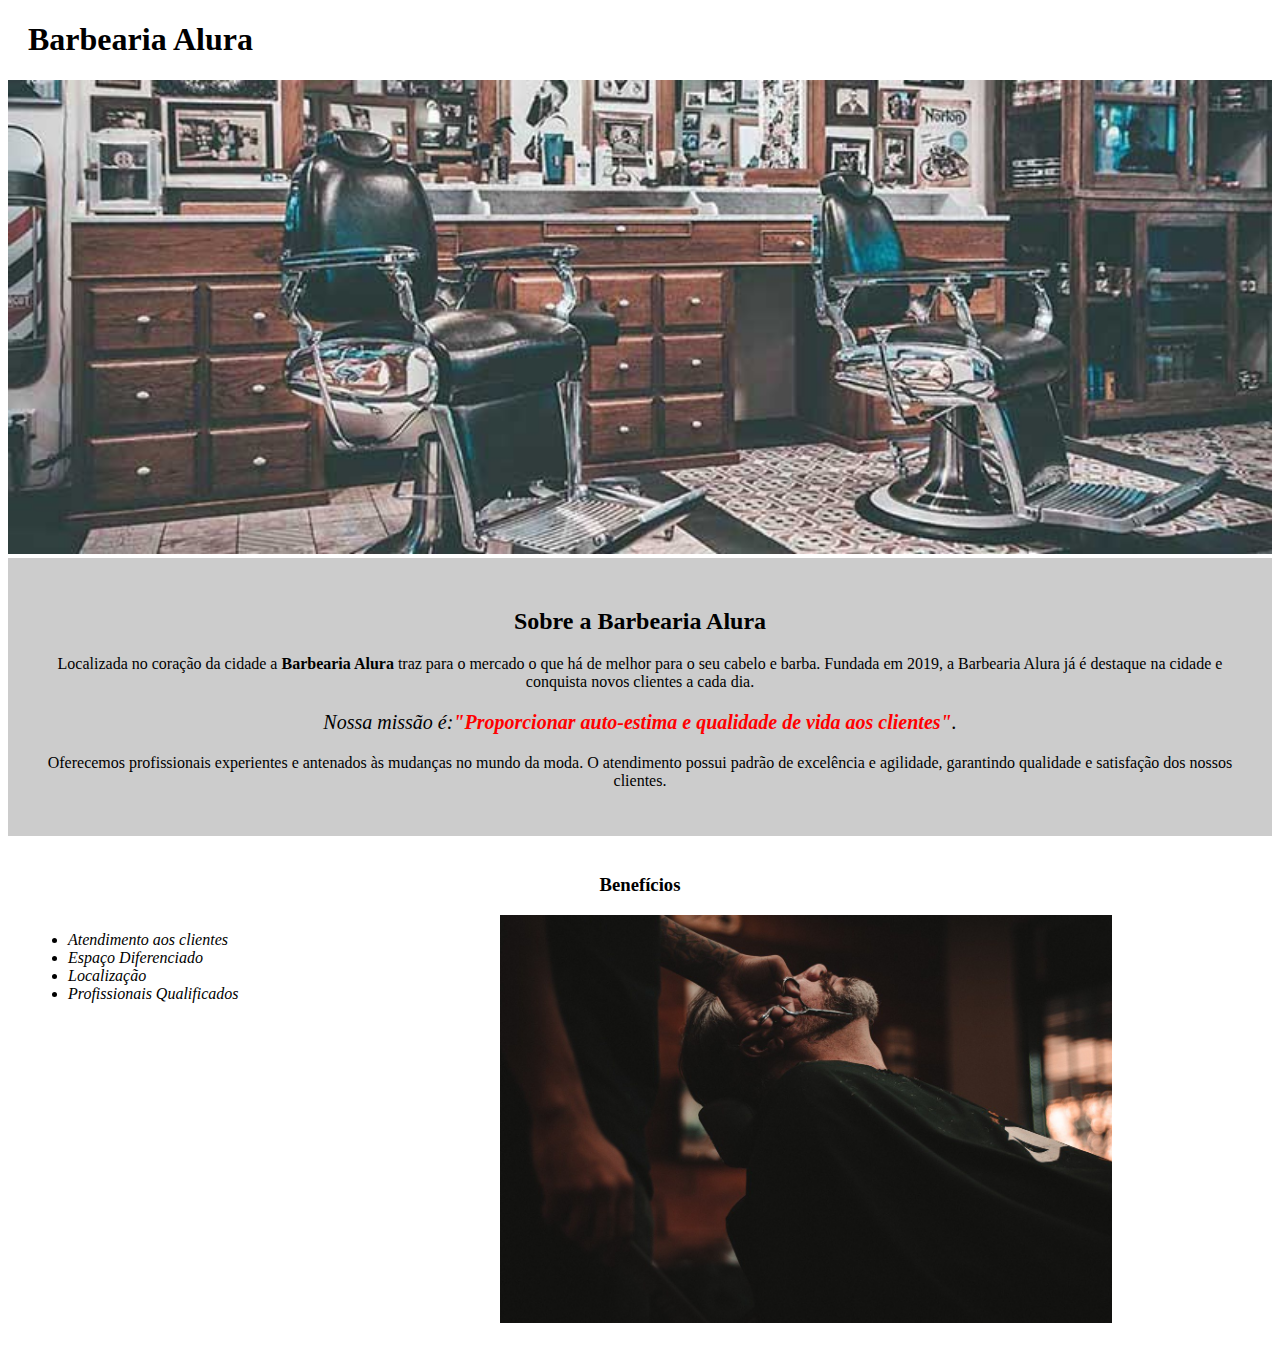
==== index.html @ f19d6fe8 "criando uma pagina utilizando HTML e CSS" ====
<!DOCTYPE html>
<html lang="pt-br">
  <head>
    <meta charset="UTF-8" />
    <title>Barbearia Alura</title>
    <link rel="stylesheet" href="style.css" />
  </head>
  <body>
    <header>
      <h1 class="titulo-principal">Barbearia Alura</h1>
    </header>
    <img id="banner" src="./assets/banner.jpg" />
    <div class="principal">
      <h2 class="titulo-center">Sobre a Barbearia Alura</h2>

      <p>
        Localizada no coração da cidade a <strong>Barbearia Alura</strong> traz
        para o mercado o que há de melhor para o seu cabelo e barba. Fundada em
        2019, a Barbearia Alura já é destaque na cidade e conquista novos
        clientes a cada dia.
      </p>

      <p id="missao">
        <em>
          Nossa missão é:<strong
            >"Proporcionar auto-estima e qualidade de vida aos clientes"</strong
          >.
        </em>
      </p>

      <p>
        Oferecemos profissionais experientes e antenados às mudanças no mundo da
        moda. O atendimento possui padrão de excelência e agilidade, garantindo
        qualidade e satisfação dos nossos clientes.
      </p>
    </div>

    <div class="beneficios">
      <h3 class="titulo-center">Benefícios</h3>
      <ul>
        <li class="itens">Atendimento aos clientes</li>
        <li class="itens">Espaço Diferenciado</li>
        <li class="itens">Localização</li>
        <li class="itens">Profissionais Qualificados</li>
      </ul>

      <img src="./assets/beneficios.jpg" class="imgbeneficios" />
    </div>
  </body>
</html>
---- style.css ----
body {
}

#banner {
  width: 100%;
}

.principal {
  background: #cccccc;
  padding: 30px;
}

.titulo-principal {
  padding-left: 20px;
}

.titulo-center {
  text-align: center;
}

p {
  text-align: center;
}

#missao {
  font-size: 20px;
}

em strong {
  color: #ff0000;
}

.itens {
  font-style: italic;
}

.beneficios {
  background: #ffffff;
  padding: 20px;
}

ul {
  display: inline-block;
  vertical-align: top;
  width: 20%;
  margin-right: 15%;
}

.imgbeneficios {
  width: 50%;
}
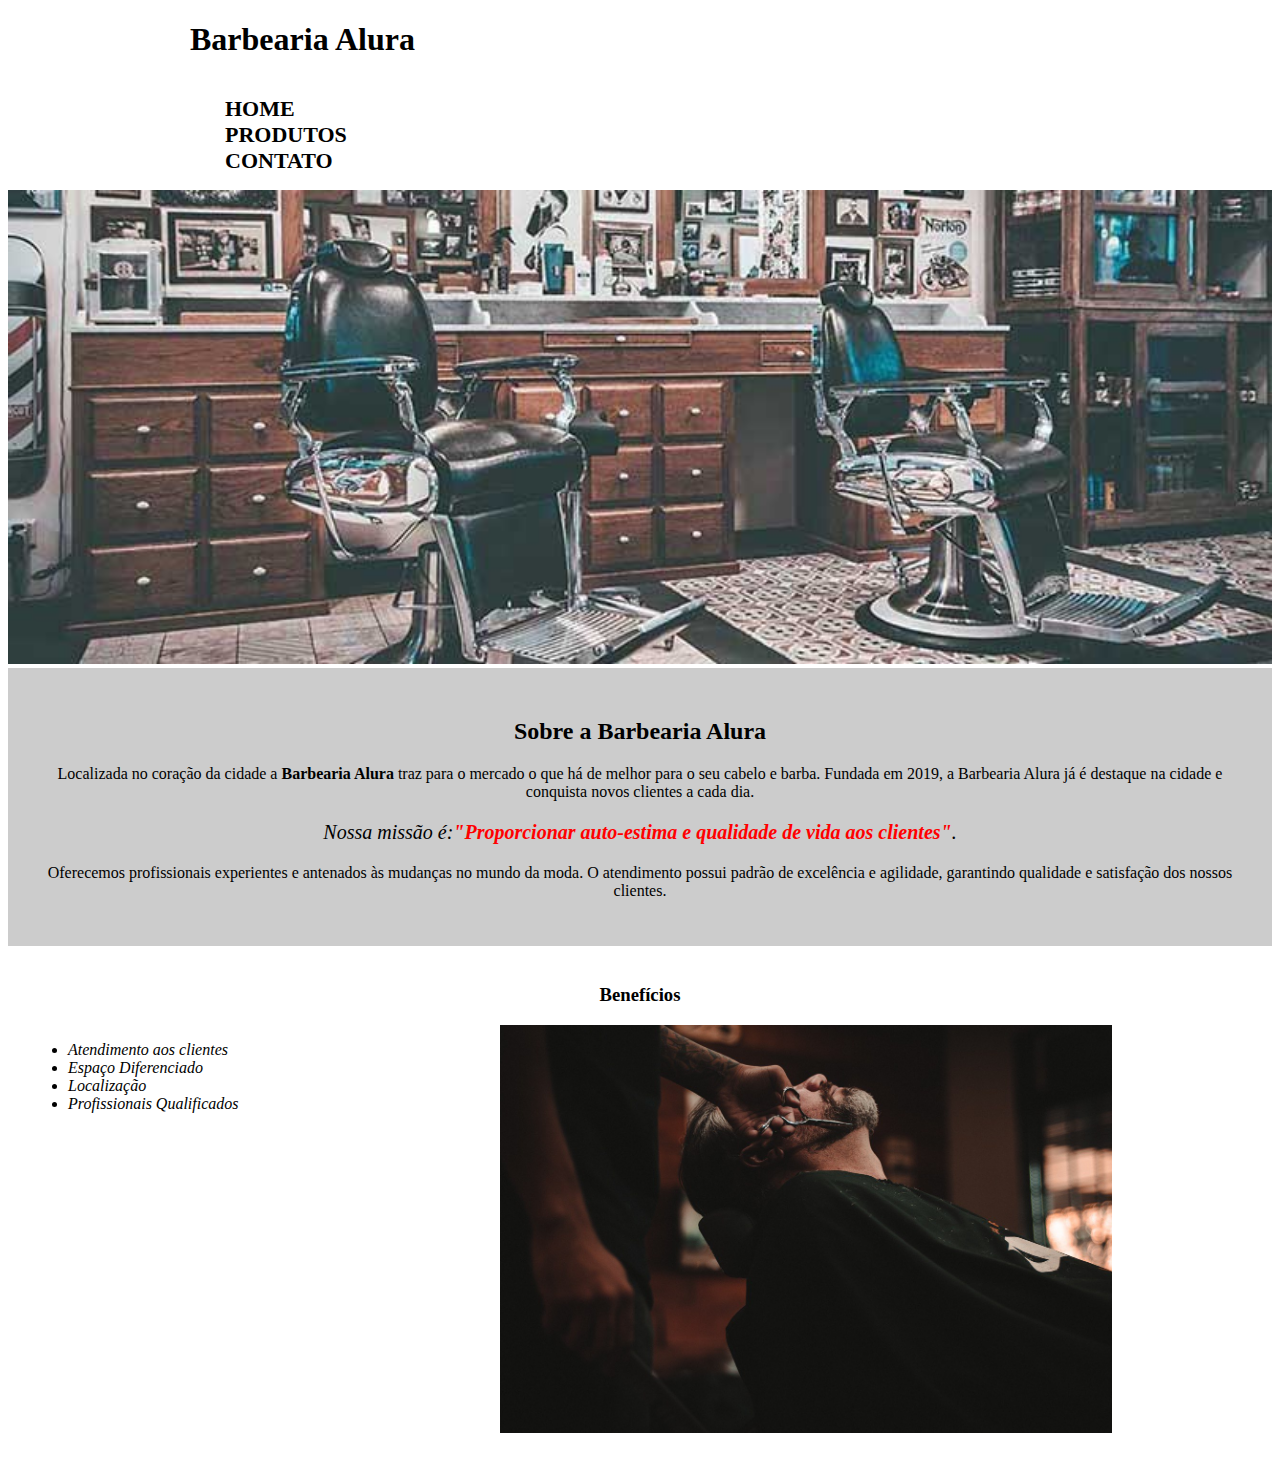
==== commit 5c7c540f: "estilizando a pagina de produtos da barbearia" ====
--- a/index.html
+++ b/index.html
@@ -3,11 +3,21 @@
   <head>
     <meta charset="UTF-8" />
     <title>Barbearia Alura</title>
+
     <link rel="stylesheet" href="style.css" />
   </head>
   <body>
     <header>
-      <h1 class="titulo-principal">Barbearia Alura</h1>
+      <div class="cx-titulo">
+        <h1 class="titulo-principal">Barbearia Alura</h1>
+        <nav>
+          <ul>
+            <li><a href="index.html">Home</a></li>
+            <li><a href="produtos.html">Produtos</a></li>
+            <li><a href="contato.html">Contato</a></li>
+          </ul>
+        </nav>
+      </div>
     </header>
     <img id="banner" src="./assets/banner.jpg" />
     <div class="principal">
--- a/style.css
+++ b/style.css
@@ -8,6 +8,36 @@
 .principal {
   background: #cccccc;
   padding: 30px;
+}
+
+.cx-titulo{
+  /* position: relative; */
+  width: 940px;
+  margin: 0 auto;
+}
+
+nav{
+  /* position: absolute; */
+  position:static;
+  top: 110px;
+  right: 0;
+}
+
+nav li {
+  display: inline-block;
+  margin: 0 0 0 15px;
+}
+
+nav a {
+  text-transform: uppercase;
+  color: #000000;
+  font-weight: bold;
+  font-size: 22px;
+  text-decoration: none;
+}
+nav a:hover{
+  color: #C78C09;
+  text-decoration: underline;
 }
 
 .titulo-principal {
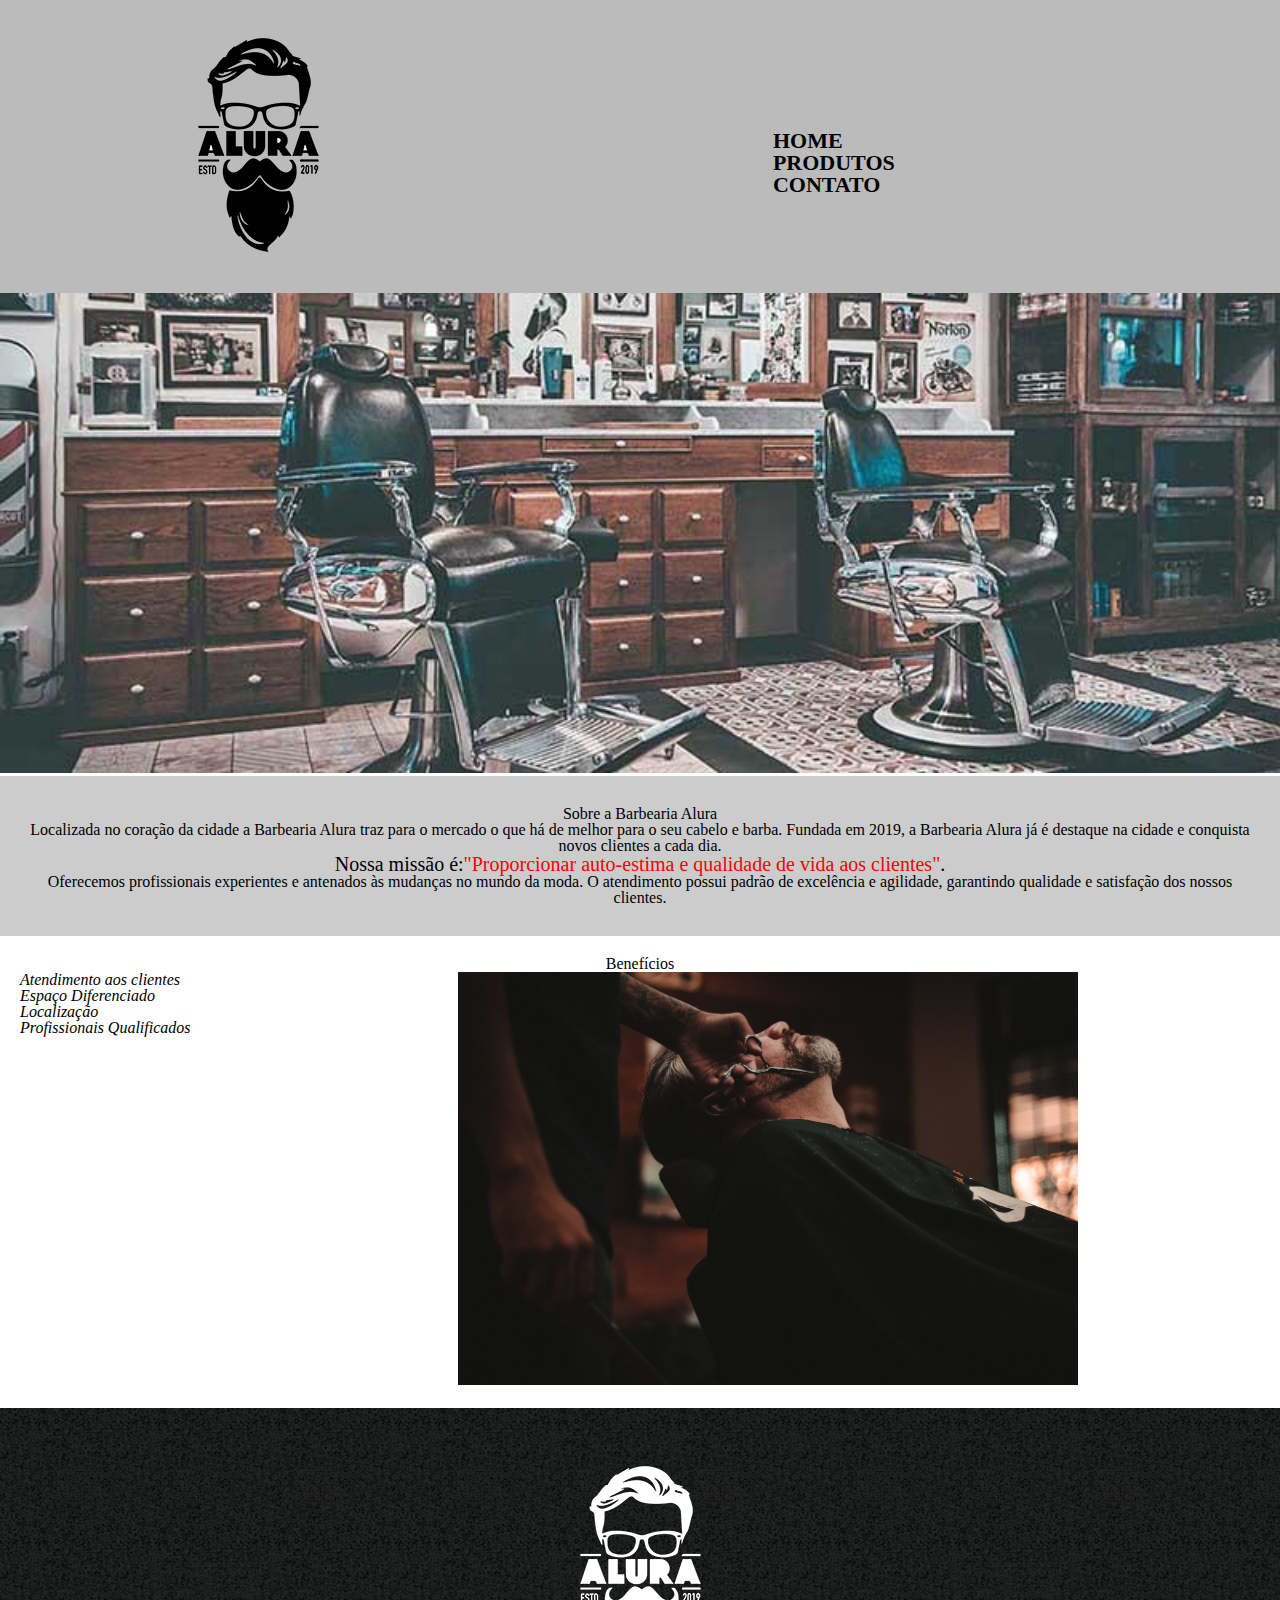
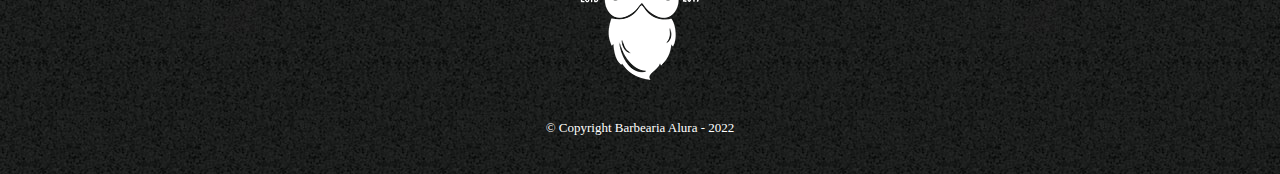
==== commit 6b1ad280: "adicionando pagina de contato com forms e tables de forma semântica" ====
--- a/index.html
+++ b/index.html
@@ -3,15 +3,16 @@
   <head>
     <meta charset="UTF-8" />
     <title>Barbearia Alura</title>
-
-    <link rel="stylesheet" href="style.css" />
+    <link rel="stylesheet" href="reset.css" />
+    <link rel="stylesheet" href="style-home.css" />
   </head>
   <body>
     <header>
-      <div class="cx-titulo">
-        <h1 class="titulo-principal">Barbearia Alura</h1>
+      <div class="caixa">
+        <h1><img src="./assets/logo.png" alt="Logo da Barbearia"/></h1>
+
         <nav>
-          <ul>
+          <ul >
             <li><a href="index.html">Home</a></li>
             <li><a href="produtos.html">Produtos</a></li>
             <li><a href="contato.html">Contato</a></li>
@@ -56,5 +57,10 @@
 
       <img src="./assets/beneficios.jpg" class="imgbeneficios" />
     </div>
+
+    <footer>
+      <img src="./assets/logo-branco.png" alt="Logo da Barbearia">
+      <p class="copyright">&copy; Copyright Barbearia Alura - 2022</p>
+    </footer>
   </body>
 </html>
--- a/style-home.css
+++ b/style-home.css
@@ -0,0 +1,96 @@
+header {
+  background: #bbbbbb;
+  padding: 20px 0;
+}
+
+.caixa{
+  position: relative;
+  width: 940px;
+  margin: 0 auto;
+}
+
+nav{
+  position: absolute;
+  top: 110px;
+  right: 0;
+}
+
+nav li {
+  display: inline;
+  margin: 0 0 0 15px;
+}
+
+nav a {
+  text-transform: uppercase;
+  color: #000000;
+  font-weight: bold;
+  font-size: 22px;
+  text-decoration: none;
+}
+nav a:hover{
+  color: #C78C09;
+  text-decoration: underline;
+}
+
+#banner {
+  width: 100%;
+}
+
+.principal {
+  background: #cccccc;
+  padding: 30px;
+}
+
+.titulo-principal {
+  padding-left: 20px;
+}
+
+.titulo-center {
+  text-align: center;
+}
+
+p {
+  text-align: center;
+}
+
+#missao {
+  font-size: 20px;
+}
+
+em strong {
+  color: #ff0000;
+}
+
+.itens {
+  font-style: italic;
+}
+
+.beneficios {
+  background: #ffffff;
+  padding: 20px;
+}
+
+ul {
+  display: inline-block;
+  vertical-align: top;
+  width: 20%;
+  margin-right: 15%;
+}
+
+.imgbeneficios {
+  width: 50%;
+}
+
+footer{
+  text-align: center;
+  background: url('./assets/bg.jpg');
+  padding: 40px 0;
+}
+
+.copyright{
+  color: #ffffff;
+  font-size: 13px;
+  margin-top: 20px;
+}
+
+
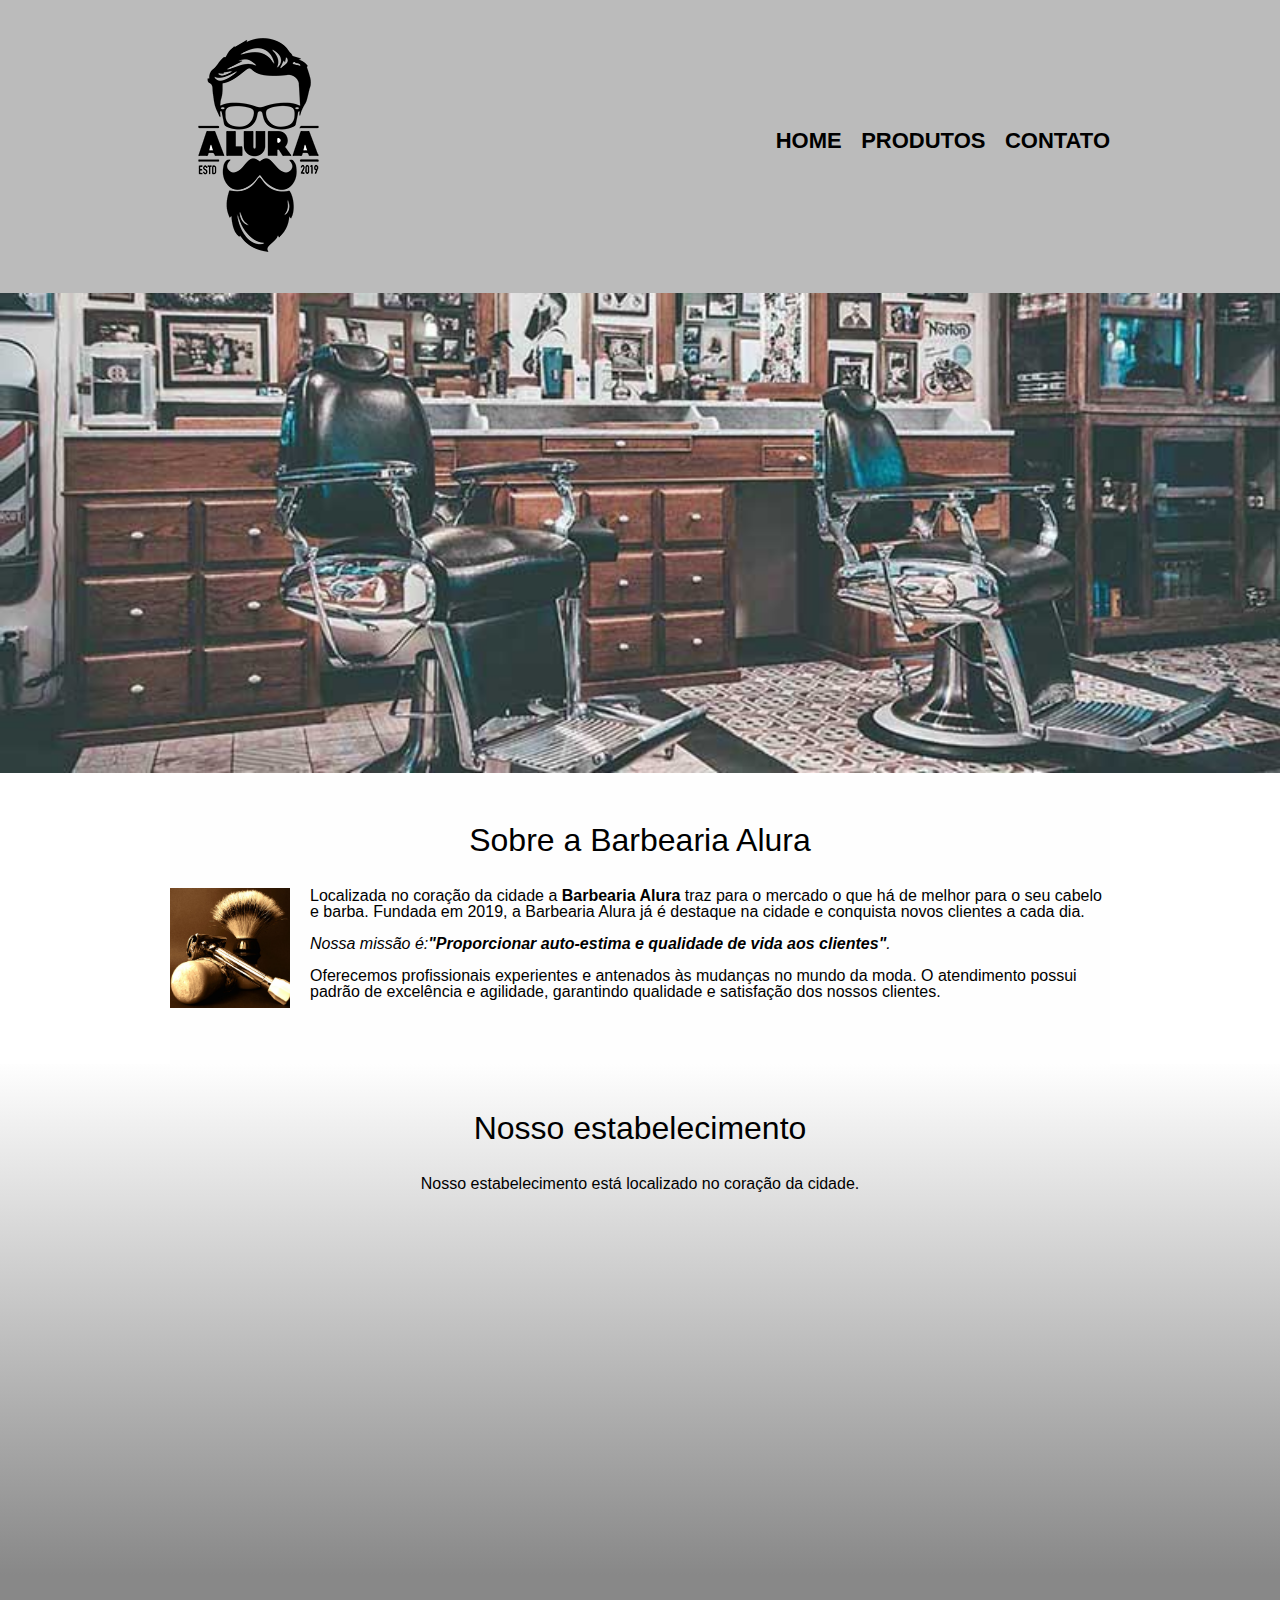
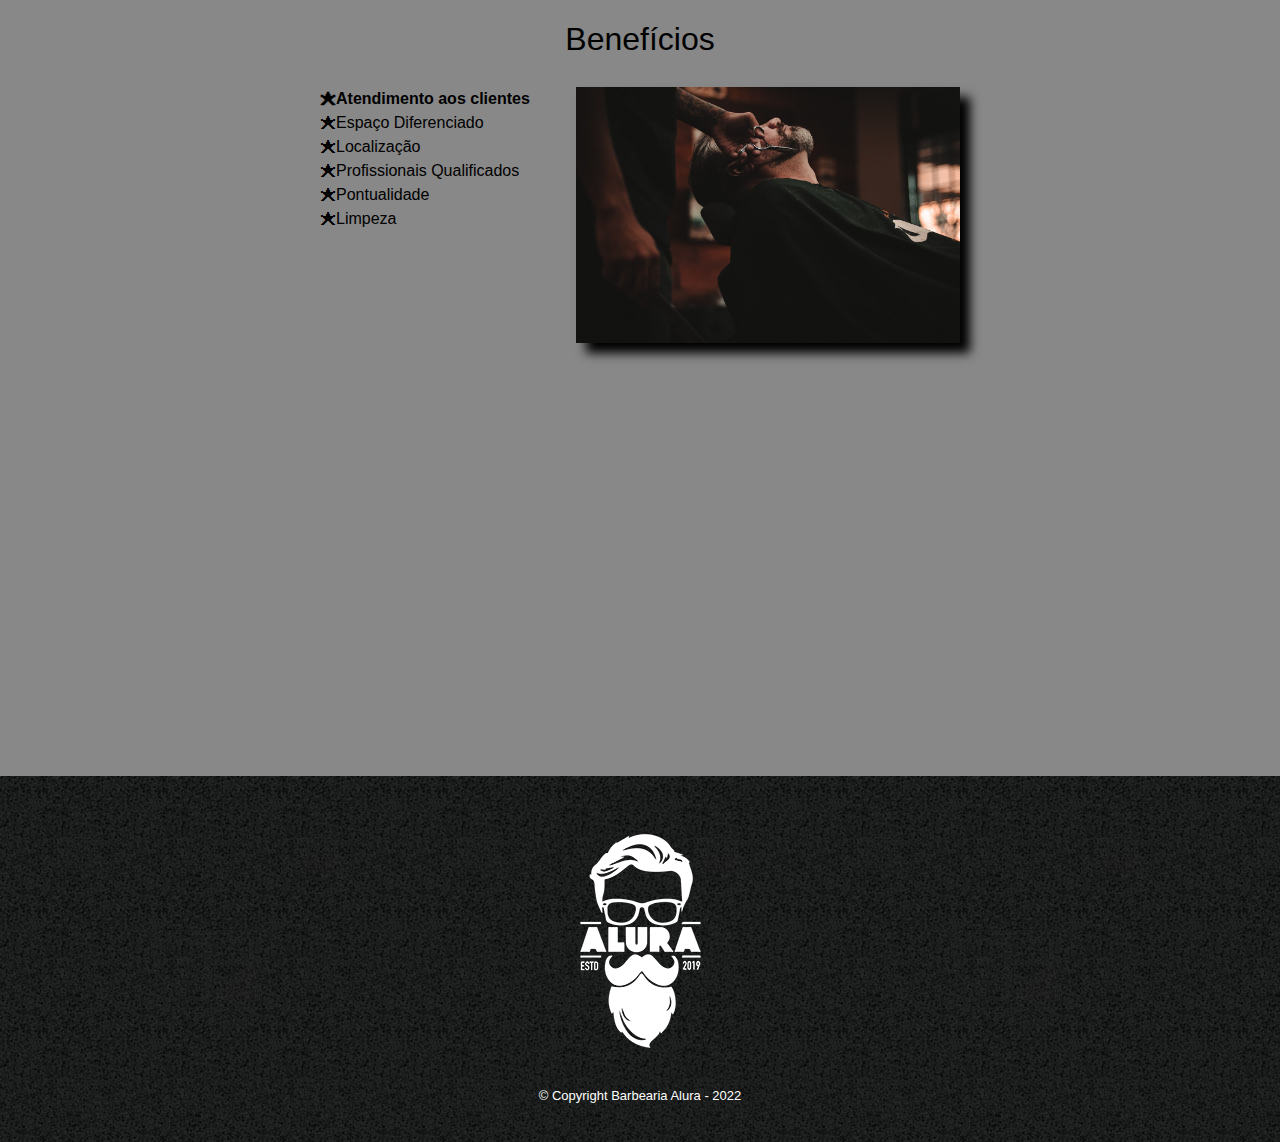
==== commit dc53c09c: "construindo html e css da pagina home da barbearia, e tornando responsiva" ====
--- a/index.html
+++ b/index.html
@@ -2,9 +2,11 @@
 <html lang="pt-br">
   <head>
     <meta charset="UTF-8" />
+    <meta name="viewport" content="width=devide-width"/>
     <title>Barbearia Alura</title>
     <link rel="stylesheet" href="reset.css" />
-    <link rel="stylesheet" href="style-home.css" />
+    <link rel="stylesheet" href="style.css" />
+    <link rel="preconnect" href="https://fonts.gstatic.com" crossorigin>
   </head>
   <body>
     <header>
@@ -20,44 +22,63 @@
         </nav>
       </div>
     </header>
-    <img id="banner" src="./assets/banner.jpg" />
-    <div class="principal">
-      <h2 class="titulo-center">Sobre a Barbearia Alura</h2>
+    
+    <img class="banner" src="./assets/banner.jpg" alt="imagem do banner"/>
+    <main>
+      <section class="principal">
+        <h2 class="titulo-principal">Sobre a Barbearia Alura</h2>
 
-      <p>
-        Localizada no coração da cidade a <strong>Barbearia Alura</strong> traz
-        para o mercado o que há de melhor para o seu cabelo e barba. Fundada em
-        2019, a Barbearia Alura já é destaque na cidade e conquista novos
-        clientes a cada dia.
-      </p>
+        <img class="utensilios" src="./assets/utensilios.jpg" alt="utensilios de um barbeiro." />
 
-      <p id="missao">
-        <em>
-          Nossa missão é:<strong
-            >"Proporcionar auto-estima e qualidade de vida aos clientes"</strong
-          >.
-        </em>
-      </p>
+        <p>
+          Localizada no coração da cidade a <strong>Barbearia Alura</strong> traz
+          para o mercado o que há de melhor para o seu cabelo e barba. Fundada em
+          2019, a Barbearia Alura já é destaque na cidade e conquista novos
+          clientes a cada dia.
+        </p>
 
-      <p>
-        Oferecemos profissionais experientes e antenados às mudanças no mundo da
-        moda. O atendimento possui padrão de excelência e agilidade, garantindo
-        qualidade e satisfação dos nossos clientes.
-      </p>
-    </div>
+        <p id="missao">
+          <em>
+            Nossa missão é:<strong
+              >"Proporcionar auto-estima e qualidade de vida aos clientes"</strong
+            >.
+          </em>
+        </p>
 
-    <div class="beneficios">
-      <h3 class="titulo-center">Benefícios</h3>
-      <ul>
-        <li class="itens">Atendimento aos clientes</li>
-        <li class="itens">Espaço Diferenciado</li>
-        <li class="itens">Localização</li>
-        <li class="itens">Profissionais Qualificados</li>
-      </ul>
+        <p>
+          Oferecemos profissionais experientes e antenados às mudanças no mundo da
+          moda. O atendimento possui padrão de excelência e agilidade, garantindo
+          qualidade e satisfação dos nossos clientes.
+        </p>
+      </section>
 
-      <img src="./assets/beneficios.jpg" class="imgbeneficios" />
-    </div>
+      <section class="mapa"><h3 class="titulo-principal">Nosso estabelecimento</h3>
+      <p>Nosso estabelecimento está localizado no coração da cidade.</p>
+      <div class="mapa-conteudo">
+      <iframe src="https://www.google.com/maps/embed?pb=!1m18!1m12!1m3!1d234054.8195967066!2d-46.79179248359372!3d-23.5646162!2m3!1f0!2f0!3f0!3m2!1i1024!2i768!4f13.1!3m3!1m2!1s0x94ce59541c6c79c3%3A0x36b90a85f0f8cb33!2sGrupo%20Alura!5e0!3m2!1spt-BR!2sbr!4v1648224146376!5m2!1spt-BR!2sbr" width="100%" height="300" style="border:0;" allowfullscreen="" loading="lazy" referrerpolicy="no-referrer-when-downgrade"></iframe>
+      </div>
+      </section>
+    </section>
 
+      <section class="beneficios">
+        <h3 class="titulo-principal">Benefícios</h3>
+
+        <div class="conteudo-beneficio">
+          <ul class="lista-beneficio"> 
+            <li class="itens">Atendimento aos clientes</li>
+            <li class="itens">Espaço Diferenciado</li>
+            <li class="itens">Localização</li>
+            <li class="itens">Profissionais Qualificados</li>
+            <li class="itens">Pontualidade</li>
+            <li class="itens">Limpeza</li>
+          </ul><img src="./assets/beneficios.jpg" class="img-beneficios" />
+
+        </div>
+        <div class="video">
+          <iframe width="560" height="315" src="https://www.youtube.com/embed/wcVVXUV0YUY" frameborder="0" allow="accelerometer; autoplay; encrypted-media; gyroscope; picture-in-picture" allowfullscreen></iframe>
+        </div>
+      </section>
+    </main>
     <footer>
       <img src="./assets/logo-branco.png" alt="Logo da Barbearia">
       <p class="copyright">&copy; Copyright Barbearia Alura - 2022</p>
--- a/style.css
+++ b/style.css
@@ -0,0 +1,263 @@
+body {
+  font-family: 'Montserrat', sans-serif;
+}
+
+header {
+  background: #bbbbbb;
+  padding: 20px 0;
+}
+
+.caixa{
+  position: relative;
+  width: 940px;
+  margin: 0 auto;
+}
+
+nav{
+  position: absolute;
+  top: 110px;
+  right: 0;
+}
+
+nav li {
+  display: inline;
+  margin: 0 0 0 15px;
+}
+
+nav a {
+  text-transform: uppercase;
+  color: #000000;
+  font-weight: bold;
+  font-size: 22px;
+  text-decoration: none;
+}
+nav a:hover{
+  color: #C78C09;
+  text-decoration: underline;
+}
+
+.produtos{
+  width: 940px;
+  margin: 0 auto;
+  padding: 50px 0;
+}
+
+.produtos li{
+  display: inline-block;
+  text-align: center;
+  width: 30%;
+  vertical-align: top;
+  margin: 0 1.5%;
+  padding: 30px 20px;
+  box-sizing: border-box;
+  border: 2px solid #000000;
+  border-radius: 10px;
+}
+
+.produtos li:hover {
+  border-color: #C78C09;
+}
+
+.produtos li:active{
+  border-color: #088c19;
+}
+
+.produtos li:hover h2{
+  font-size: 34px;
+}
+
+.produtos h2{
+  font-size: 30px;
+  font-weight: bold;
+}
+
+.produto-descricao{
+  font-size: 18px;
+}
+
+.produto-preço{
+  font-size: 22px;
+  font-weight: bold;
+  margin: 10px;
+}
+
+footer{
+  text-align: center;
+  background: url('./assets/bg.jpg');
+  padding: 40px 0;
+}
+
+.copyright{
+  color: #ffffff;
+  font-size: 13px;
+  margin-top: 20px;
+}
+
+main {
+ 
+}
+form {
+  margin: 40px 0;
+}
+
+form label, form legend{
+  display: block;
+  font-size: 20px;
+  margin: 0 0 10px;
+}
+
+.input-padrao{
+  display: block;
+  margin: 0 0 20px;
+  padding: 10px 25px;
+  width: 50%;
+}
+
+.checkbox{
+  margin: 20px 0;
+}
+
+.enviar{
+  width: 40%;
+  padding: 15px 0;
+  background: orange;
+  color: #ffffff;
+  font-weight: bold;
+  font-size: 18px;
+  border: none;
+  border-radius: 5px;
+  transition: 1s all;
+}
+
+.enviar:hover{
+  background: darkorange;
+  transform: scale(1.2);
+}
+
+table{
+  margin: 20px 0 40px;
+}
+
+thead {
+  background: #555555;
+  color: #ffffff;
+  font-weight: bold;
+}
+
+td, th {
+  border: 1px solid #000000;
+  padding: 8px 15px;
+}
+
+/* CSS da pagina home    */
+.banner{
+ width: 100%;
+}
+
+.titulo-principal{
+  text-align: center;
+  font-size: 2em;
+  margin: 0 0 1em;
+  clear: left;
+}
+
+.principal{
+  padding: 3em 0;
+  background: #fefefe;
+  width: 940px;
+  margin: auto;
+} 
+
+ .principal p{
+   margin: 0 0 1em;
+ }
+
+ .principal strong {
+   font-weight: bold;
+ }
+
+ .principal em {
+   font-style: italic;
+ }
+
+ .utensilios{
+   width: 120px;
+   float: left;
+   margin: 0 20px 20px 0;
+ }
+
+ .mapa{
+  padding: 3em 0;
+  background: linear-gradient(#fefefe, #888888);
+}
+
+.mapa-conteudo {
+  width: 940px;
+  margin: auto;
+}
+
+.mapa p{
+  margin: 0 0 2em;
+  text-align: center;
+}
+
+ .conteudo-beneficio{
+  width: 640px;
+  margin: 0 auto;
+ }
+
+ .beneficios{
+  padding: 3em 0;
+  background: #888888;
+ }
+
+ .lista-beneficio{
+  width: 40%;
+  display: inline-block;
+  vertical-align: top;
+ }
+
+ .itens{
+   line-height: 1.5;
+ }
+
+ .itens:before{
+   content: "🟊";
+ }
+
+ .itens:first-child{
+   font-weight: bold;
+ }
+
+ .img-beneficios{
+   width: 60%;
+   opacity: 1;
+   transition: 400ms;
+   box-shadow: 10px 10px 10px #000000;
+ }
+
+ .img-beneficios:hover{
+   opacity: 0.3;
+ }
+
+ .video{
+   width: 560px;
+   margin: 2em auto;
+ }
+
+ @media screen and (max-width: 480px) {
+    .caixa, .principal, .conteudo-beneficio, .mapa-conteudo, .video{
+      width: auto;
+    }
+
+    h1 {
+      text-align: center;
+    }
+
+    nav{
+      position: static;
+    }
+    .lista-beneficio, .img-beneficios{
+      width: 100%;
+    }
+ }
